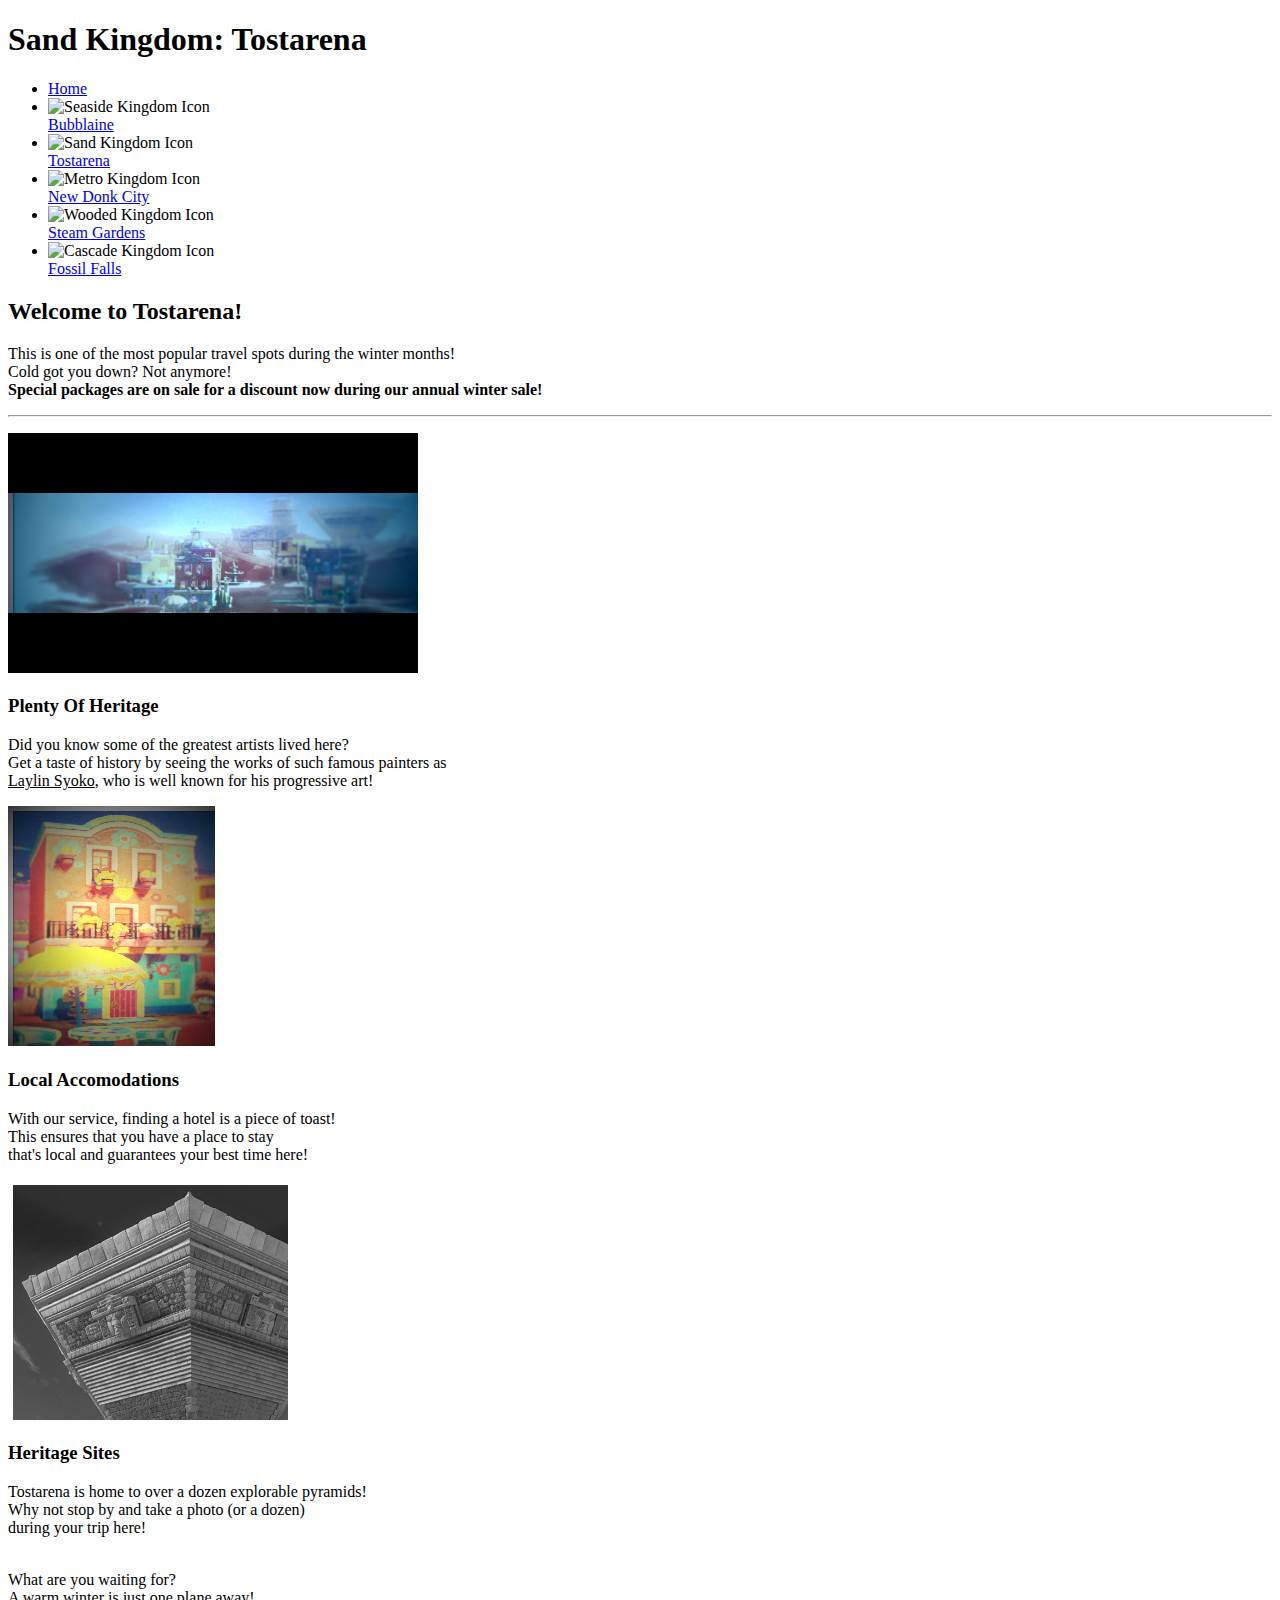
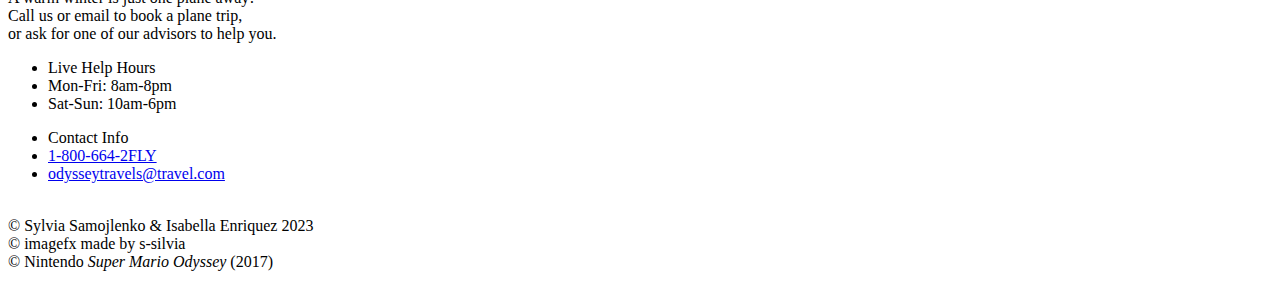
==== webpages/sand.html @ 51c6d885 "very normal title" ====
<!DOCTYPE html>
<html lang="en">
    <head>
        <meta charset="utf-8">
        <title>Welcome to Tostarena</title>
        <link rel="stylesheet" href="../css/sand.css">
        <!-- <link rel="icon" href="../images/wooded-icon.ico" type="images/xicon">  -->
        <!-- Image reference: https://www.spriters-resource.com/nintendo_switch/supermarioodyssey/sheet/102470/ -->
</head>
<body>
    <header>
        <h1>Sand Kingdom: Tostarena</h1>
    </header>
    <div class="nav-main-containter">
        <nav class="sidenav">
            <ul>
                <li><a href="../index.html">Home</a></li>
                <li>
                    <img src="../images/seaside-icon.jpg" alt="Seaside Kingdom Icon"><br>
                    <!-- Image reference: https://www.perfectly-nintendo.com/nintendo-news-sept-26/ -->
                    <a href="../webpages/seaside.html">Bubblaine</a>
                </li>
                <li>
                    <img src="../images/sand-icon.jpg" alt="Sand Kingdom Icon"><br>
                    <!-- Image reference: https://www.perfectly-nintendo.com/nintendo-news-sept-26/ -->
                    <a href="../webpages/sand.html">Tostarena</a>
                </li>
                <li>
                    <img src="../images/metro-icon.jpg" alt="Metro Kingdom Icon"><br>
                    <!-- Image reference: https://www.perfectly-nintendo.com/nintendo-news-sept-26/ -->
                    <a href="../webpages/metro.html">New Donk City</a>
                </li>
                <li>
                    <img src="../images/wooded-icon.jpg" alt="Wooded Kingdom Icon"><br>
                    <!-- Image reference: https://www.perfectly-nintendo.com/nintendo-news-sept-26/ -->
                    <a href="../webpages/wooded.html">Steam Gardens</a>
                </li>
                <li>
                    <img src="../images/cascade-icon.jpg" alt="Cascade Kingdom Icon"><br>
                    <!-- Image reference: https://www.perfectly-nintendo.com/nintendo-news-sept-26/ -->
                    <a href="../webpages/cascade.html">Fossil Falls</a>
                </li>
            </ul>
        </nav>
        <main>
            <section id="pagetitle">
            <h2>Welcome to Tostarena!</h2>
                <p>This is one of the most popular travel spots during the winter months!<br>
                    Cold got you down? Not anymore!<br> <b>Special packages are on sale for a discount now 
                    during our annual winter sale!<hr></b> </p>
                </p>
            </section>
            <div id="someinfo">
                <section id="leftsection">
                    <canvas id="artcanvas" width="410" height="240"></canvas>
                    <img src="../images/sand/SandPicImage00.png" id="art" height="240" hidden="true">
                    <!-- Image reference: https://www.spriters-resource.com/nintendo_switch/supermarioodyssey/sheet/102470/ -->
                    <h3>Plenty Of Heritage</h3>
                    <p>Did you know some of the greatest artists lived here?<br>
                        Get a taste of history by seeing the works of such famous painters as<br>
                        <u>Laylin Syoko</u>, who is well known for his progressive art!
                    </p>
                </section>
                <section id="middlesection">
                    <canvas id="hotelcanvas" width="207" height="240"></canvas>
                    <img src="../images/sand/SandPicImage01.png" id="hotel" height="240" hidden="true">
                    <!-- Image reference: https://www.spriters-resource.com/nintendo_switch/supermarioodyssey/sheet/102470/ -->
                    <h3>Local Accomodations</h3>
                    <p>With our service, finding a hotel is a piece of toast!<br>
                        This ensures that you have a place to stay<br>
                        that's local and guarantees your best time here!<br>
                    </p>
                </section>
                <section id="rightsection">
                    <canvas id="pyramidcanvas"  width="280" height="240"></canvas>
                    <img src="../images/sand/SandPicImage03.png" id="pyramid" height="240" hidden="true">
                    <!-- Image reference: https://www.spriters-resource.com/nintendo_switch/supermarioodyssey/sheet/102470/ -->
                    <h3>Heritage Sites</h3>
                    <p>Tostarena is home to over a dozen explorable pyramids!<br>
                      Why not stop by and take a photo (or a dozen)<br>
                      during your trip here!<br>
                    </p>
                </section>
                <section id="bottomleftsection">
                    <p>
                        <br>What are you waiting for? <br>A warm winter is just one plane away! <br> Call us or email to book a plane trip, <br>or ask for one of our advisors to help you.
                    </p>
                </section>
            </div>
        </main>
    </div>
    <footer>
        <div id="hours">
            <ul>
                <li class="lititle">Live Help Hours</li>
                <li>Mon-Fri: 8am-8pm</li>
                <li>Sat-Sun: 10am-6pm</li>
            </ul>
        </div>
        <div id="contact">
            <ul>
                <li class="lititle">Contact Info</li>
                <li><a href="tel:18006642359">1-800-664-2FLY</a></li>
                <li><a href="mailto:odysseytravels@travel.com">odysseytravels@travel.com</a></li>
            </ul>
        </div>
        <p> <br>&copy Sylvia Samojlenko & Isabella Enriquez 2023<br>&copy imagefx made by s-silvia<br> &copy Nintendo <i>Super Mario Odyssey</i> (2017)</p>
    </footer>
    <script src="../javascript/main.js"></script>
    <script src="../javascript/sand.js"></script>
</body>
</html>
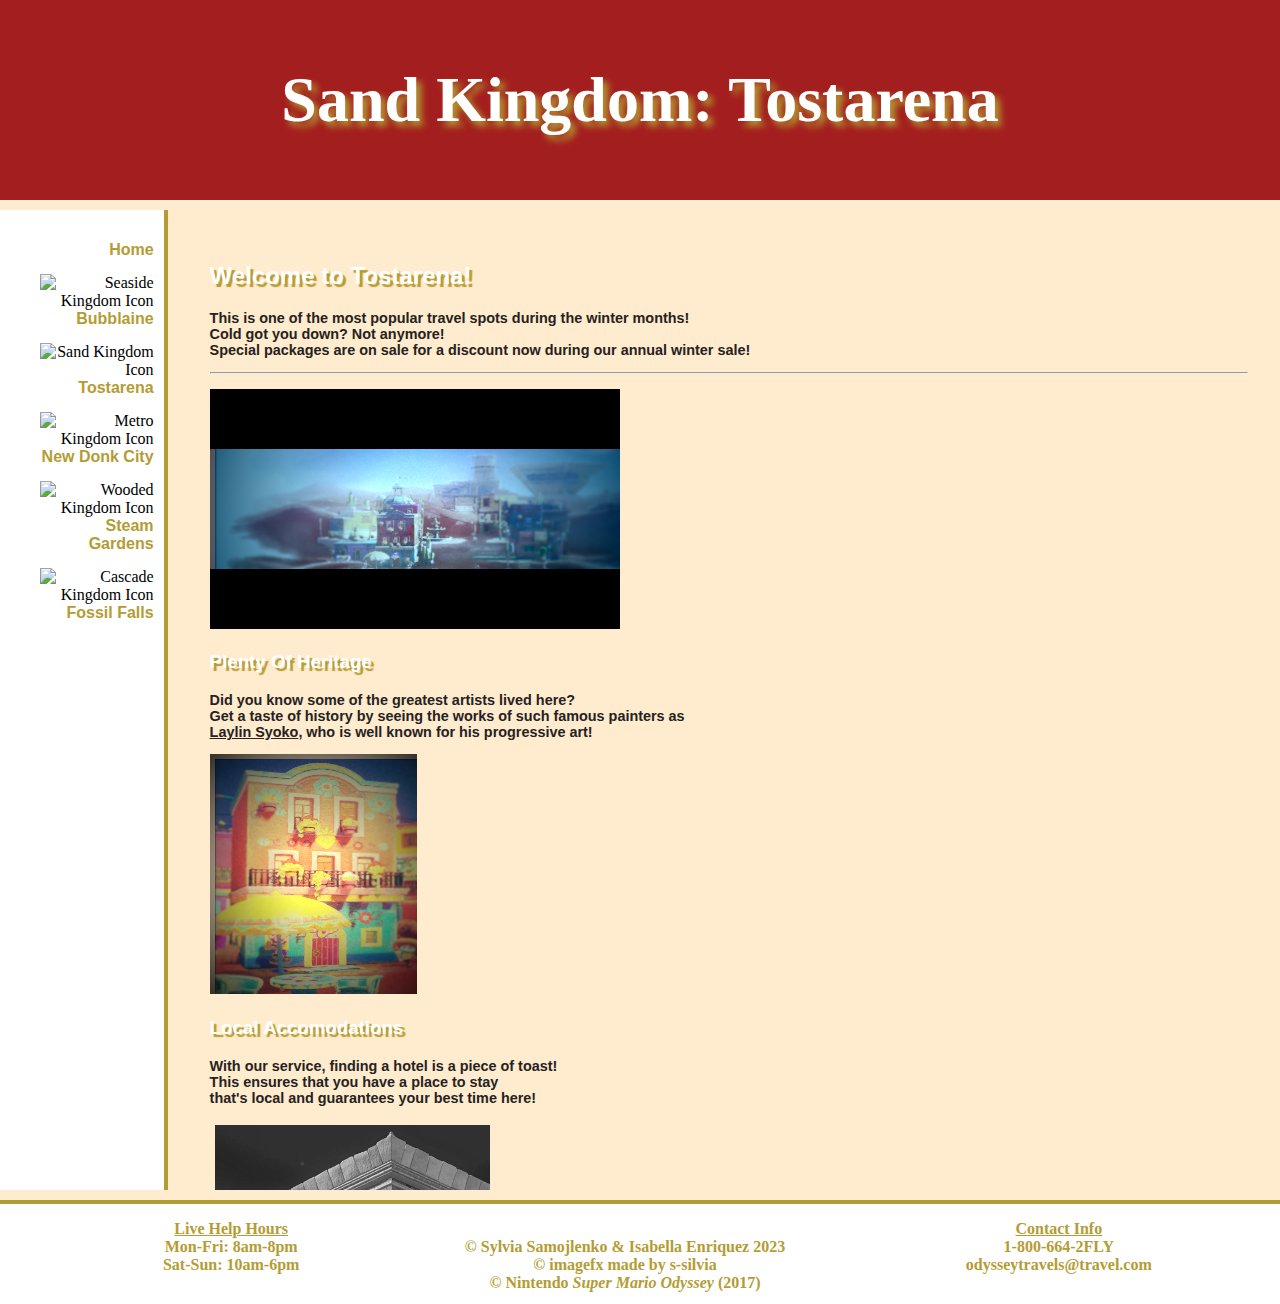
==== commit 7ca84f08: "mobile fixes" ====
--- a/webpages/sand.html
+++ b/webpages/sand.html
@@ -8,9 +8,11 @@
         <!-- Image reference: https://www.spriters-resource.com/nintendo_switch/supermarioodyssey/sheet/102470/ -->
 </head>
 <body>
+    
     <header>
         <h1>Sand Kingdom: Tostarena</h1>
     </header>
+    <grid>
     <div class="nav-main-containter">
         <nav class="sidenav">
             <ul>
--- a/css/sand.css
+++ b/css/sand.css
@@ -0,0 +1,2 @@
+@import url("sandpc.css") screen and (min-device-width: 769px);
+@import url("sandmobile.css") screen and (max-device-width: 768px);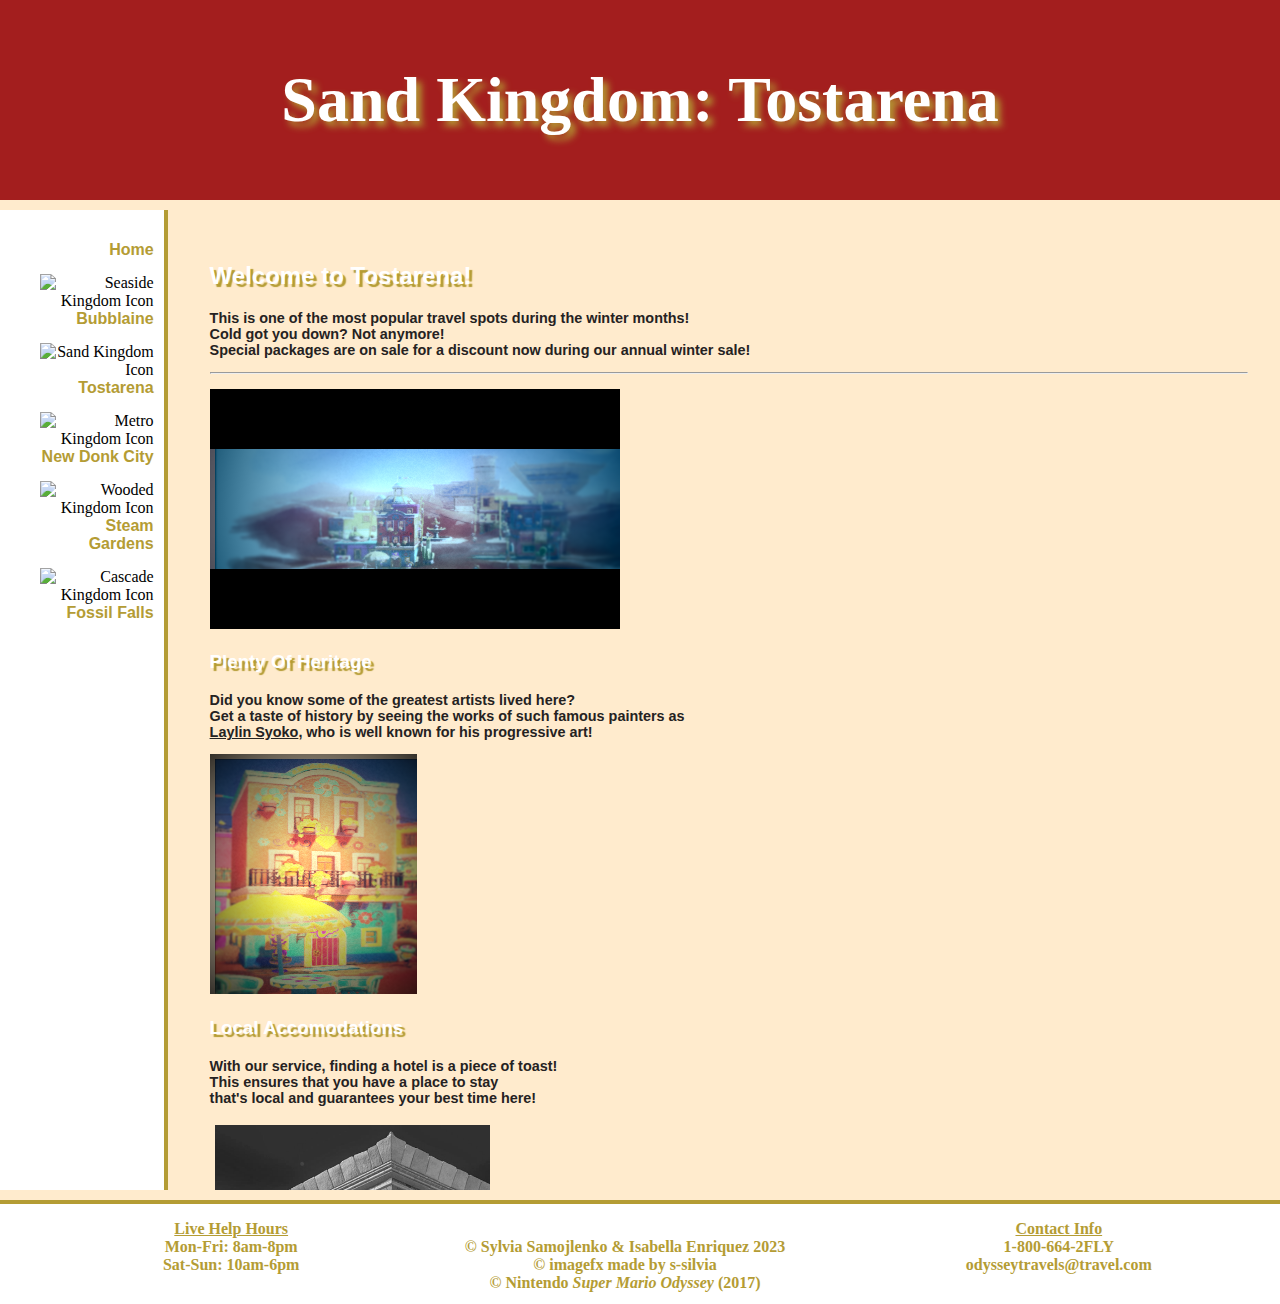
==== commit 775597c6: "Merge pull request #2 from SoraUltimateProgrammer/main" ====
--- a/webpages/sand.html
+++ b/webpages/sand.html
@@ -4,7 +4,7 @@
         <meta charset="utf-8">
         <title>Welcome to Tostarena</title>
         <link rel="stylesheet" href="../css/sand.css">
-        <!-- <link rel="icon" href="../images/wooded-icon.ico" type="images/xicon">  -->
+        <link rel="icon" href="../images/sandicon.ico" type="images/xicon">
         <!-- Image reference: https://www.spriters-resource.com/nintendo_switch/supermarioodyssey/sheet/102470/ -->
 </head>
 <body>
--- a/css/sand.css
+++ b/css/sand.css
@@ -1,2 +1,3 @@
 @import url("sandpc.css") screen and (min-device-width: 769px);
-@import url("sandmobile.css") screen and (max-device-width: 768px);+@import url("sandmobile.css") screen and (max-device-width: 768px);
+
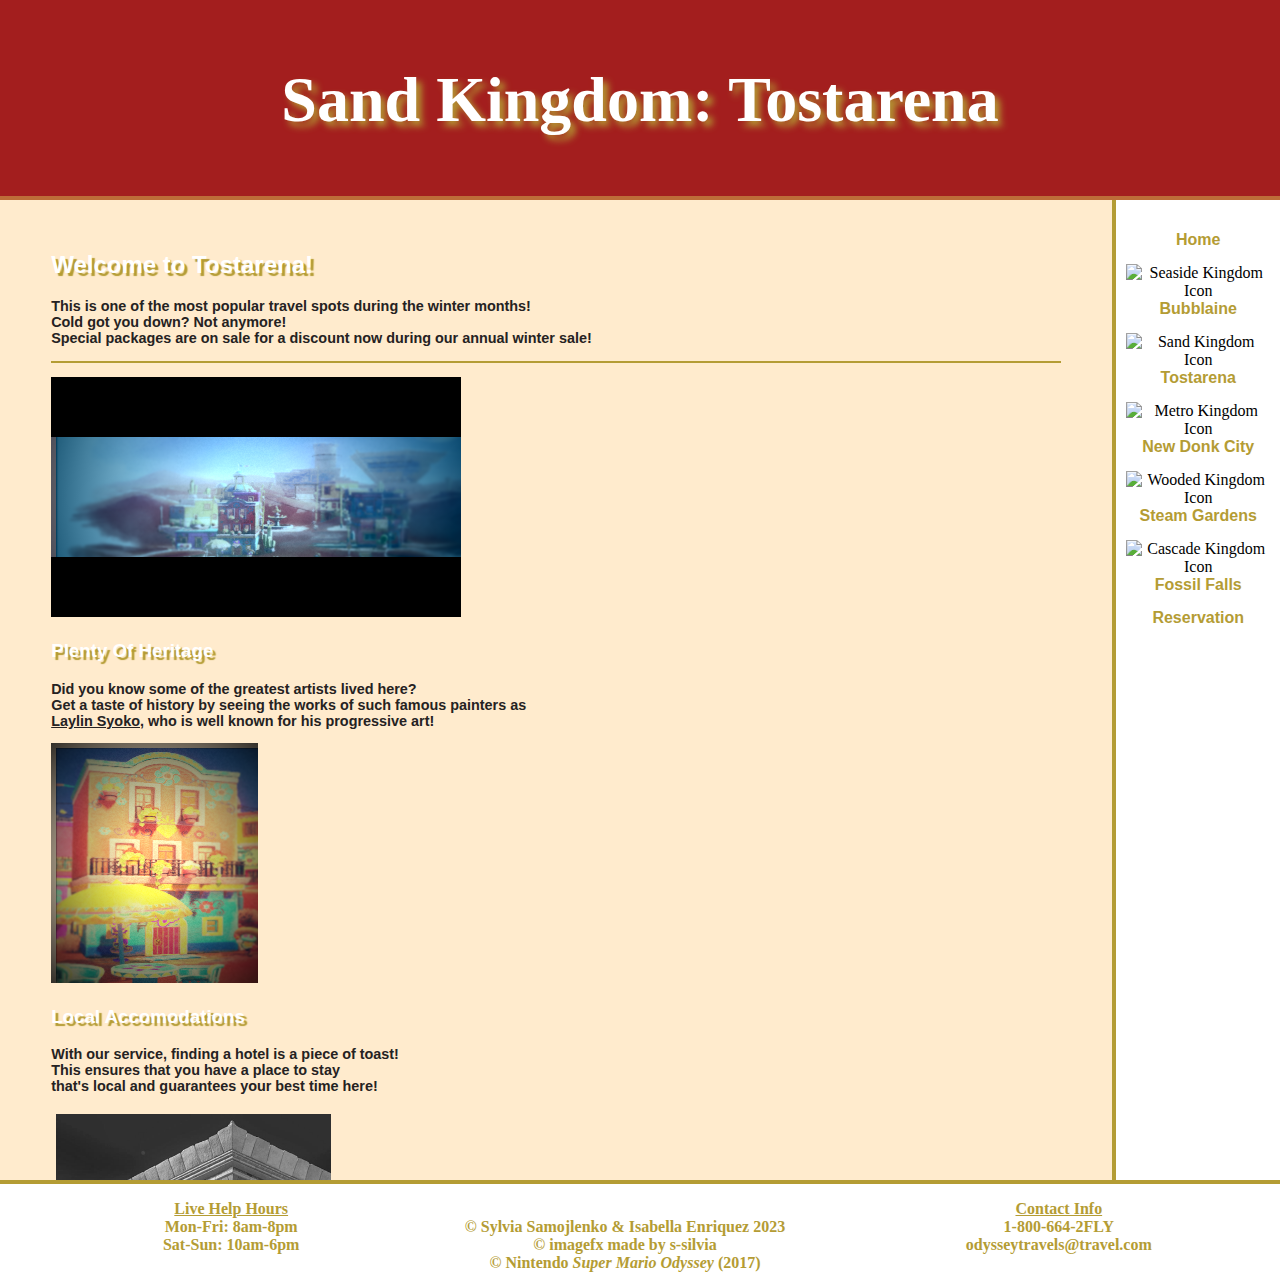
==== commit 9c42ddf7: "final touches" ====
--- a/webpages/sand.html
+++ b/webpages/sand.html
@@ -8,7 +8,6 @@
         <!-- Image reference: https://www.spriters-resource.com/nintendo_switch/supermarioodyssey/sheet/102470/ -->
 </head>
 <body>
-    
     <header>
         <h1>Sand Kingdom: Tostarena</h1>
     </header>
@@ -42,6 +41,7 @@
                     <!-- Image reference: https://www.perfectly-nintendo.com/nintendo-news-sept-26/ -->
                     <a href="../webpages/cascade.html">Fossil Falls</a>
                 </li>
+                <li><a href="../webpages/forms.html">Reservation</a></li>
             </ul>
         </nav>
         <main>
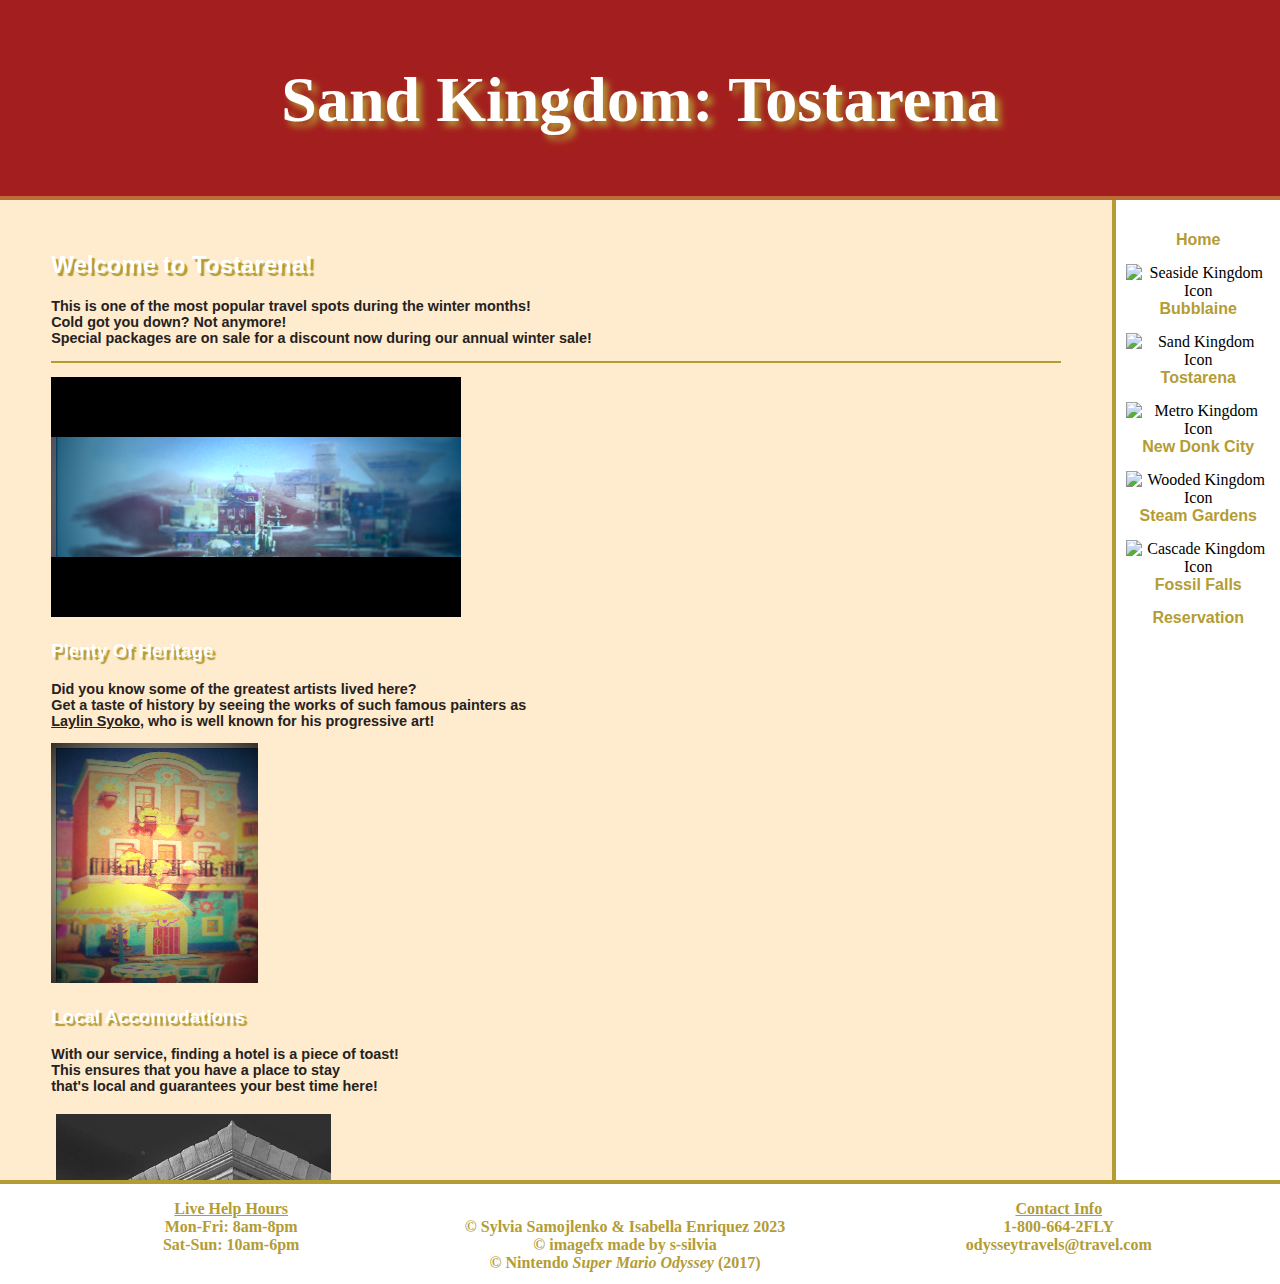
==== commit d07b983f: "file rearrange" ====
--- a/webpages/sand.html
+++ b/webpages/sand.html
@@ -108,7 +108,7 @@
         </div>
         <p> <br>&copy Sylvia Samojlenko & Isabella Enriquez 2023<br>&copy imagefx made by s-silvia<br> &copy Nintendo <i>Super Mario Odyssey</i> (2017)</p>
     </footer>
-    <script src="../javascript/main.js"></script>
-    <script src="../javascript/sand.js"></script>
+    <script src="../js/main.js"></script>
+    <script src="../js/sand.js"></script>
 </body>
 </html>